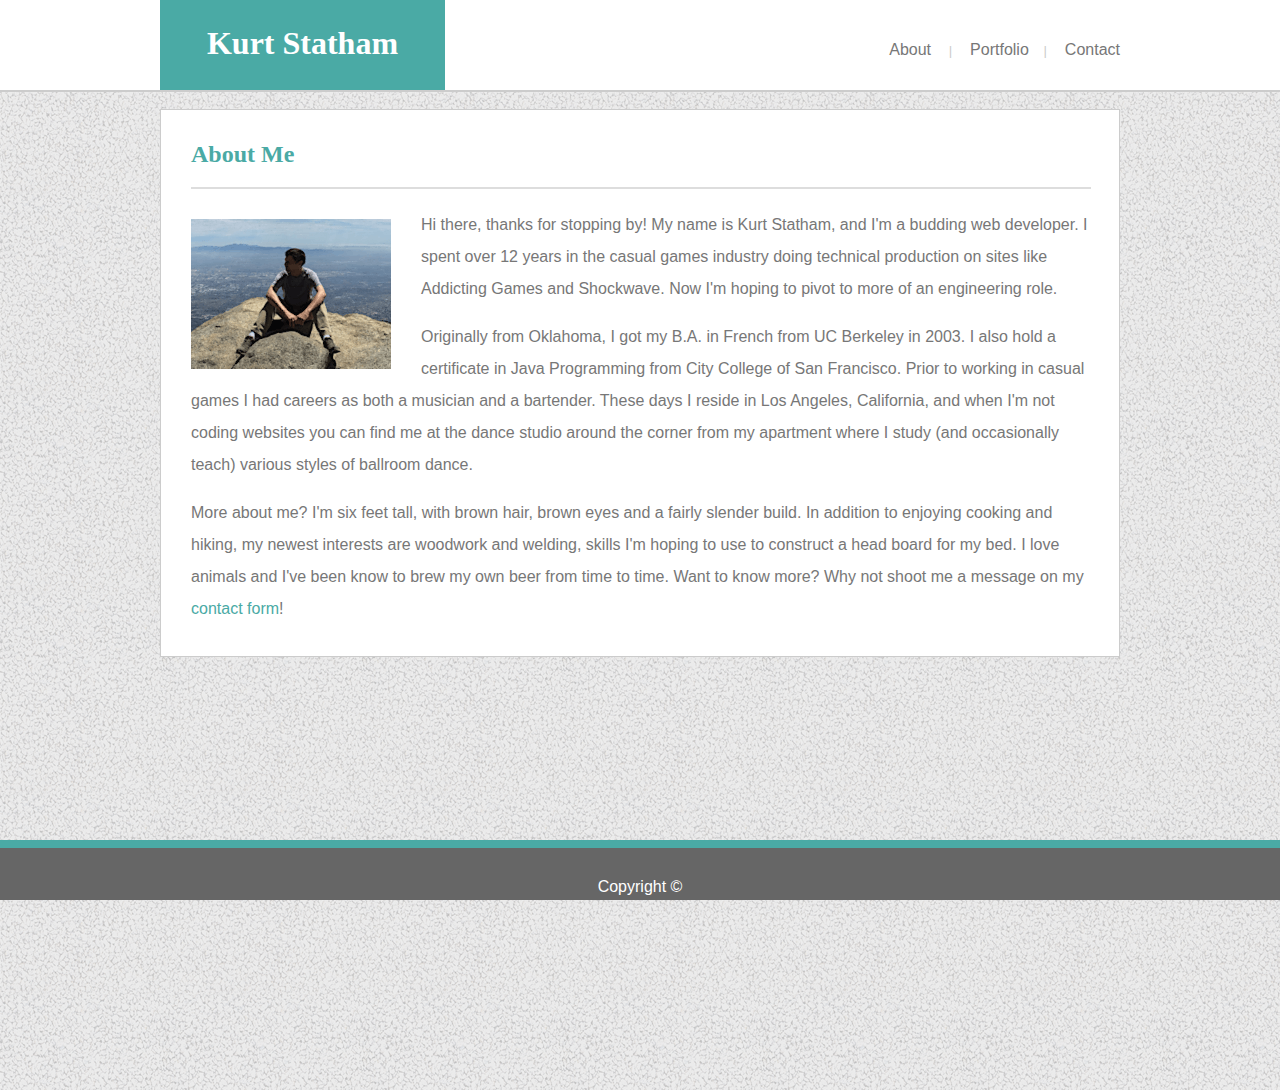
==== index.html @ 90fae0a0 "Add 'About Me' text, revise self pic and tweak styling" ====
<!DOCTYPE html>
<html lang="en">
<head>
    <meta charset="utf-8" />
    <meta http-equiv="X-UA-Compatible" content="IE=edge">
    <title>About Me</title>
    <meta name="viewport" content="width=device-width, initial-scale=1">
    <link rel="stylesheet" type="text/css" media="screen" href="assets/css/style.css" />
    <script src="main.js"></script>
</head>
<body>
    <div class="container">
        <div class="header">
            <div class="header-left">
                <h1>Kurt Statham</h1>
            </div>
            <div class="header-right">
                <div class="nav-links">
                    <a href="index.html">About</a>&nbsp;&nbsp;&nbsp;&nbsp;<span>|</span>&nbsp;&nbsp;&nbsp;
                    <a href="portfolio.html">Portfolio</a><span>&nbsp;&nbsp;&nbsp;&nbsp;|</span>&nbsp;&nbsp;&nbsp;
                    <a href="contact.html">Contact</a>
                </div>
            </div>
        </div>
        
        <div class="middle">
            <div class="about-me">
                <div class="h2">
                    <h2 id="about-me">About Me</h2>
                </div>
                <hr>
                <img id="self-pic" src="assets/images/self-pic.png" alt="">
                <p>Hi there, thanks for stopping by! My name is Kurt Statham, and I'm a budding web developer. I spent over 12 years in the casual games industry doing technical production on sites like Addicting Games and Shockwave. Now I'm hoping to pivot to more of an engineering role.</p>
                <p>Originally from Oklahoma, I got my B.A. in French from UC Berkeley in 2003. I also hold a certificate in Java Programming from City College of San Francisco. Prior to working in casual games I had careers as both a musician and a bartender. These days I reside in Los Angeles, California, and when I'm not coding websites you can find me at the dance studio around the corner from my apartment where I study (and occasionally teach) various styles of ballroom dance.</p>
                <p>More about me? I'm six feet tall, with brown hair, brown eyes and a fairly slender build. In addition to enjoying cooking and hiking, my newest interests are woodwork and welding, skills I'm hoping to use to construct a head board for my bed. I love animals and I've been know to brew my own beer from time to time. Want to know more? Why not shoot me a message on my <a href="contact.html">contact form</a>!</p>
            </div>
        </div>

        <div class="bottom">
            <div class="footer">
                <p>Copyright &copy;</p>
            </div>
        </div>   
    </div>
</body>
</html>
---- assets/css/style.css ----
* {
    -webkit-box-sizing: border-box;
    -moz-box-sizing: border-box;
    -ms-box-sizing: border-box;
    box-sizing: border-box;
}

body {
    margin: 0 auto;
    margin-top: 0;
    font-family: 'Arial', 'Helvetica Neue', Helvetica, sans-serif;
    color: #777777;
}

.middle {
    border-top: 2px solid #cccccc;
    padding-top: 17px;
    padding-bottom: 42px;
    height: 1000px;
    background-image: url("../images/gravel.png");
}

h1, h2 {
    font-family: 'Georgia', Times, 'Times New Roman', serif; 
    color: #4aaaa5;
    margin: unset;
}

h1 {
    width: 285px;
    height: 90px;
    color: #ffffff;
    background-color: #4aaaa5;
    text-align: center;
    padding-top: 25px;
    margin-top: 0;
}

h3 {
    font-family: 'Georgia', Times, 'Times New Roman', serif; 
    color: #ffffff;
    margin: unset;
    font-size: 16pt;
    font-weight: 400;
}

a {
    text-decoration: unset;
    font-family: 'Arial', 'Helvetica Neue', Helvetica, sans-serif;
    color: #777777;
}

p > a {
    color: #4aaaa5;
}

.nav-links > a:hover {
    color: #4aaaa5;
}

hr {
    margin-left: 0;
    margin-bottom: 20px;
    margin-top: 20px;
    width: 900px;
    color: #dddddd;
    border: 1.5px solid;
}

.about-me > hr {
    margin-top: 17px;
}

input, textarea {
    width: 900px;
    margin: auto;
    height: 36px;
    font-family: 'Arial', 'Helvetica Neue', Helvetica, sans-serif;
    color: #777777;
    font-size: 14px;
    margin-top: 10px;
    margin-bottom: 10px;
}

form {
    font-size: 18px;
    height: auto;
    padding-bottom: 35px;
}

textarea {
    height: 200px;
    border-color: #cccccc;
    resize: none;
    
}
button {
    width: 117px;
    height: 42px;
    color: #ffffff;
    background-color: #4aaaa5;
    font-size: 18px;
    font-weight: 500;
    margin-top: 10px;
}
.header {
    display: flex;
    margin: auto;
    max-width: 960px;
    height: 90px;
    background-color: #ffffff;
}

.header-left {
    width: 50%;
}

.header-right {
    width: 50%;
    float: right;
}

.nav-links {
    float: right;
    margin-top: 41px;
}

.footer {
    position: fixed;
    border-top: 8px solid #4aaaa5;
    height: 60px;
    left: 0;
    bottom: 0;
    width: 100%;
    background-color: #666666;
    color: white;
    text-align: center;
    margin-bottom: 0;
}

.footer > p {
    margin-top: 30px;
}

.about-me {
    margin: auto;
    background: #ffffff;
    max-width: 960px;
    height: auto;
    padding-left: 30px;
    padding-right: 25px;
    padding-top: 25px;
    padding-bottom: 15px;
    border: 1px solid #cccccc;
    line-height: 2em;
}
#about-me {
    margin-top: 3px;
}

#self-pic {
    float: left;
    margin-top: 10px;
    margin-right: 30px;
    margin-bottom: 5px;
}

.contact {
    background: #ffffff;
    margin: auto;
    width: 960px;
    height: auto;
    padding-left: 30px;
    padding-top: 30px;
    border: 1px solid #cccccc;
}

.portfolio {
    background: #ffffff;
    margin: auto;
    padding-left: 30px;
    padding-top: 30px;
    padding-bottom: 15px;
    width: 960px;
    height: auto;
    border: 1px solid #cccccc;
}

.portfolio-examples {
    width: 600px;
}

.portfolio-row {
    display: flex;
    margin-bottom: 20px;
    margin-top: 30px;
}

.portfolio-item {
    position: relative;
    text-align: center;
    margin-right: 40px;
}

.image-text-overlay {
    width: 276px;
    height: 60px;
    color: #ffffff;
    font-size: 14pt;
    font-weight: 400;
    background-color: #4aaaa5;
    position: absolute;
    top: 80%;
    left: 50%;
    transform: translate(-50%, -50%);
    padding-top: 16px;
}

span {
    color: #cccccc;
    font-size: 10pt;
    font-weight: 100;
}
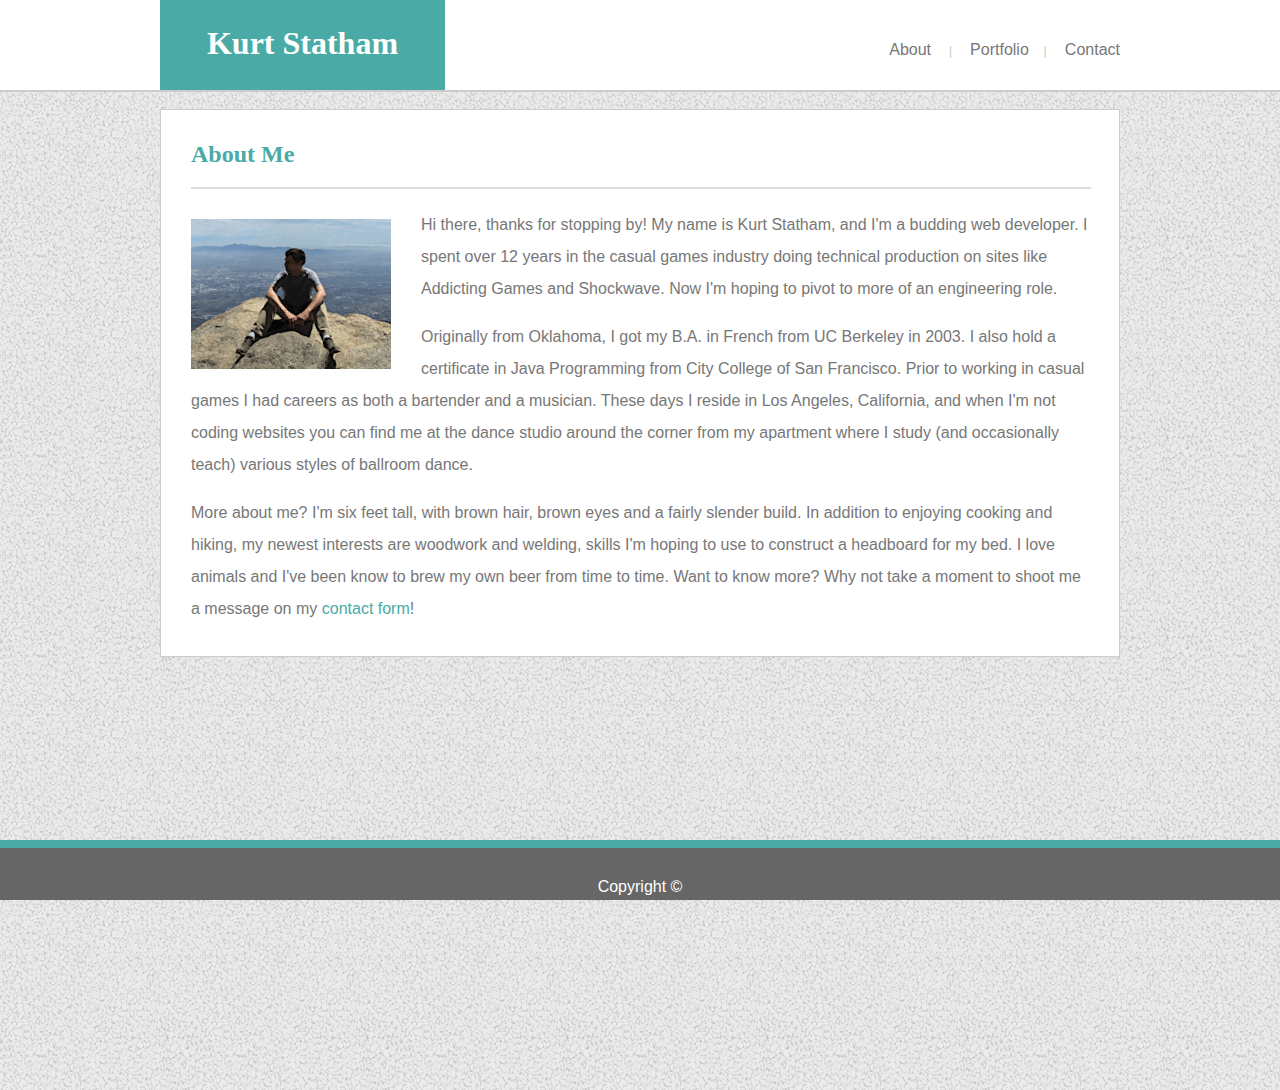
==== commit c8b514e7: "Tweak 'about me' text" ====
--- a/index.html
+++ b/index.html
@@ -31,8 +31,8 @@
                 <hr>
                 <img id="self-pic" src="assets/images/self-pic.png" alt="">
                 <p>Hi there, thanks for stopping by! My name is Kurt Statham, and I'm a budding web developer. I spent over 12 years in the casual games industry doing technical production on sites like Addicting Games and Shockwave. Now I'm hoping to pivot to more of an engineering role.</p>
-                <p>Originally from Oklahoma, I got my B.A. in French from UC Berkeley in 2003. I also hold a certificate in Java Programming from City College of San Francisco. Prior to working in casual games I had careers as both a musician and a bartender. These days I reside in Los Angeles, California, and when I'm not coding websites you can find me at the dance studio around the corner from my apartment where I study (and occasionally teach) various styles of ballroom dance.</p>
-                <p>More about me? I'm six feet tall, with brown hair, brown eyes and a fairly slender build. In addition to enjoying cooking and hiking, my newest interests are woodwork and welding, skills I'm hoping to use to construct a head board for my bed. I love animals and I've been know to brew my own beer from time to time. Want to know more? Why not shoot me a message on my <a href="contact.html">contact form</a>!</p>
+                <p>Originally from Oklahoma, I got my B.A. in French from UC Berkeley in 2003. I also hold a certificate in Java Programming from City College of San Francisco. Prior to working in casual games I had careers as both a bartender and a musician. These days I reside in Los Angeles, California, and when I'm not coding websites you can find me at the dance studio around the corner from my apartment where I study (and occasionally teach) various styles of ballroom dance.</p>
+                <p>More about me? I'm six feet tall, with brown hair, brown eyes and a fairly slender build. In addition to enjoying cooking and hiking, my newest interests are woodwork and welding, skills I'm hoping to use to construct a headboard for my bed. I love animals and I've been know to brew my own beer from time to time. Want to know more? Why not take a moment to shoot me a message on my <a href="contact.html">contact form</a>!</p>
             </div>
         </div>
 
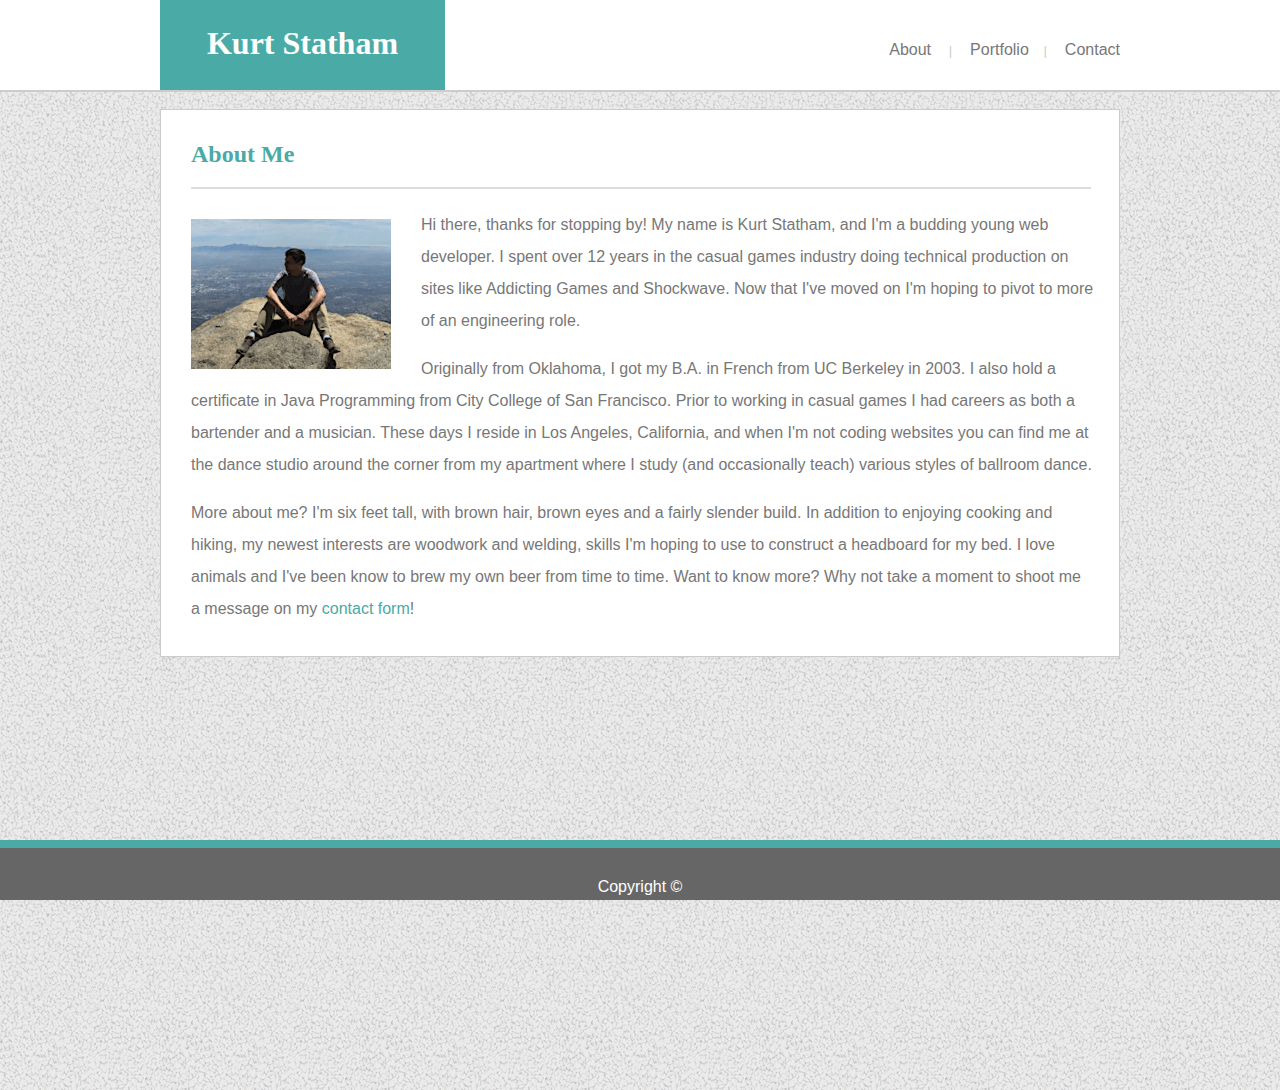
==== commit 3ab52834: "Tweak 'about me' text, add alt text for images" ====
--- a/index.html
+++ b/index.html
@@ -29,8 +29,8 @@
                     <h2 id="about-me">About Me</h2>
                 </div>
                 <hr>
-                <img id="self-pic" src="assets/images/self-pic.png" alt="">
-                <p>Hi there, thanks for stopping by! My name is Kurt Statham, and I'm a budding web developer. I spent over 12 years in the casual games industry doing technical production on sites like Addicting Games and Shockwave. Now I'm hoping to pivot to more of an engineering role.</p>
+                <img id="self-pic" src="assets/images/self-pic.png" alt="Kurt sitting on top of Cucamonga Peak in the Angeles National Forest">
+                <p>Hi there, thanks for stopping by! My name is Kurt Statham, and I'm a budding young web developer. I spent over 12 years in the casual games industry doing technical production on sites like Addicting Games and Shockwave. Now that I've moved on I'm hoping to pivot to more of an engineering role.</p>
                 <p>Originally from Oklahoma, I got my B.A. in French from UC Berkeley in 2003. I also hold a certificate in Java Programming from City College of San Francisco. Prior to working in casual games I had careers as both a bartender and a musician. These days I reside in Los Angeles, California, and when I'm not coding websites you can find me at the dance studio around the corner from my apartment where I study (and occasionally teach) various styles of ballroom dance.</p>
                 <p>More about me? I'm six feet tall, with brown hair, brown eyes and a fairly slender build. In addition to enjoying cooking and hiking, my newest interests are woodwork and welding, skills I'm hoping to use to construct a headboard for my bed. I love animals and I've been know to brew my own beer from time to time. Want to know more? Why not take a moment to shoot me a message on my <a href="contact.html">contact form</a>!</p>
             </div>
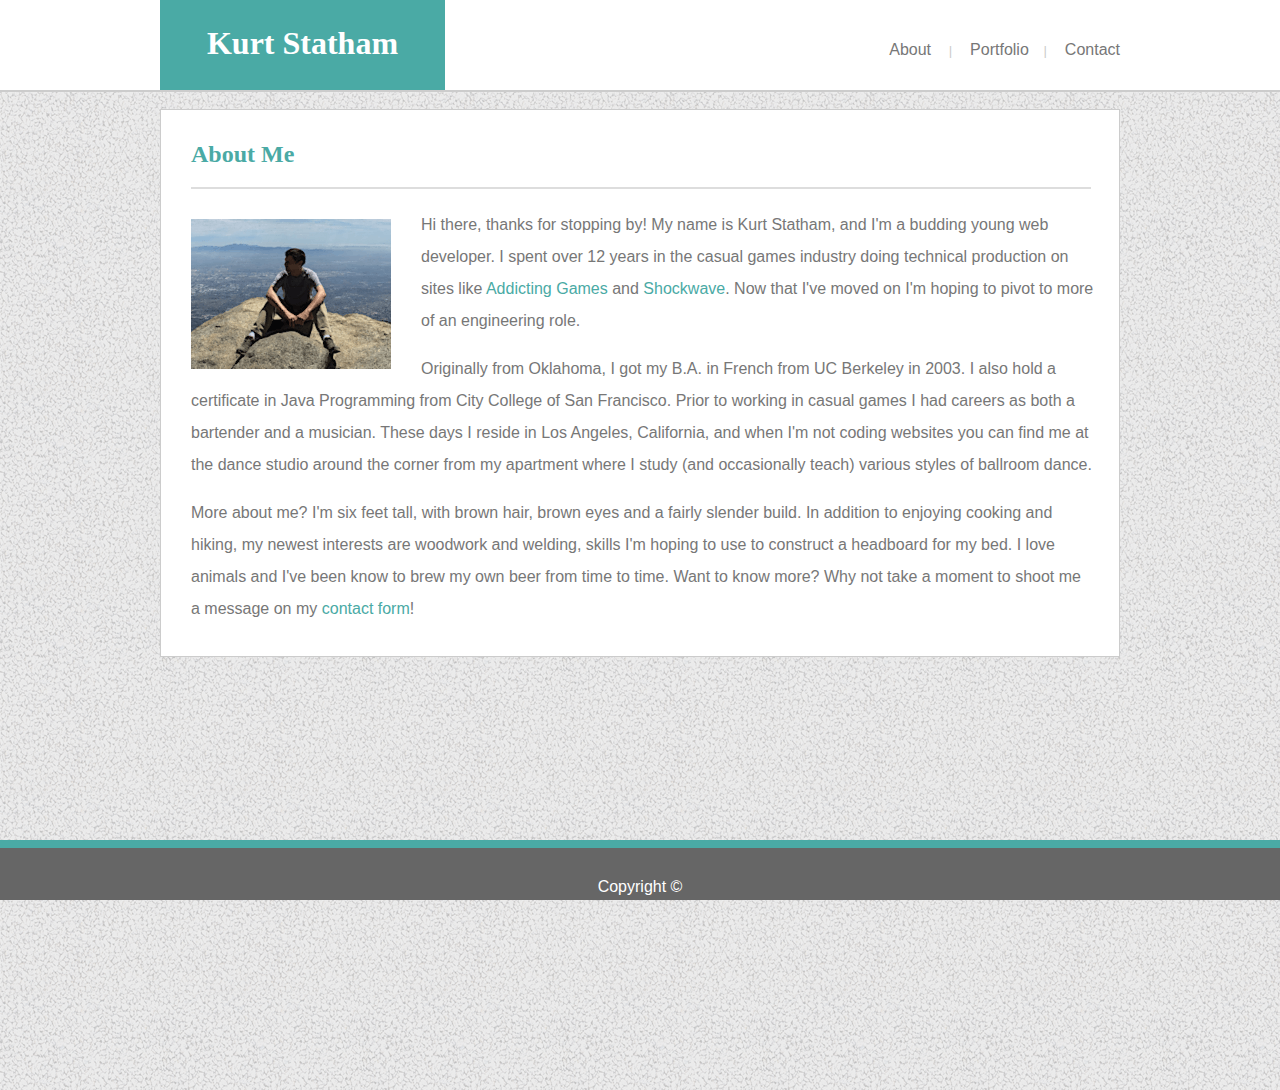
==== commit a3270c9a: "Add anchor tags to 'read-me' text" ====
--- a/index.html
+++ b/index.html
@@ -30,7 +30,7 @@
                 </div>
                 <hr>
                 <img id="self-pic" src="assets/images/self-pic.png" alt="Kurt sitting on top of Cucamonga Peak in the Angeles National Forest">
-                <p>Hi there, thanks for stopping by! My name is Kurt Statham, and I'm a budding young web developer. I spent over 12 years in the casual games industry doing technical production on sites like Addicting Games and Shockwave. Now that I've moved on I'm hoping to pivot to more of an engineering role.</p>
+                <p>Hi there, thanks for stopping by! My name is Kurt Statham, and I'm a budding young web developer. I spent over 12 years in the casual games industry doing technical production on sites like <a href="http://www.addictinggames.com/" target="_blank">Addicting Games</a> and <a href="http://www.shockwave.com/" target="_blank">Shockwave</a>. Now that I've moved on I'm hoping to pivot to more of an engineering role.</p>
                 <p>Originally from Oklahoma, I got my B.A. in French from UC Berkeley in 2003. I also hold a certificate in Java Programming from City College of San Francisco. Prior to working in casual games I had careers as both a bartender and a musician. These days I reside in Los Angeles, California, and when I'm not coding websites you can find me at the dance studio around the corner from my apartment where I study (and occasionally teach) various styles of ballroom dance.</p>
                 <p>More about me? I'm six feet tall, with brown hair, brown eyes and a fairly slender build. In addition to enjoying cooking and hiking, my newest interests are woodwork and welding, skills I'm hoping to use to construct a headboard for my bed. I love animals and I've been know to brew my own beer from time to time. Want to know more? Why not take a moment to shoot me a message on my <a href="contact.html">contact form</a>!</p>
             </div>
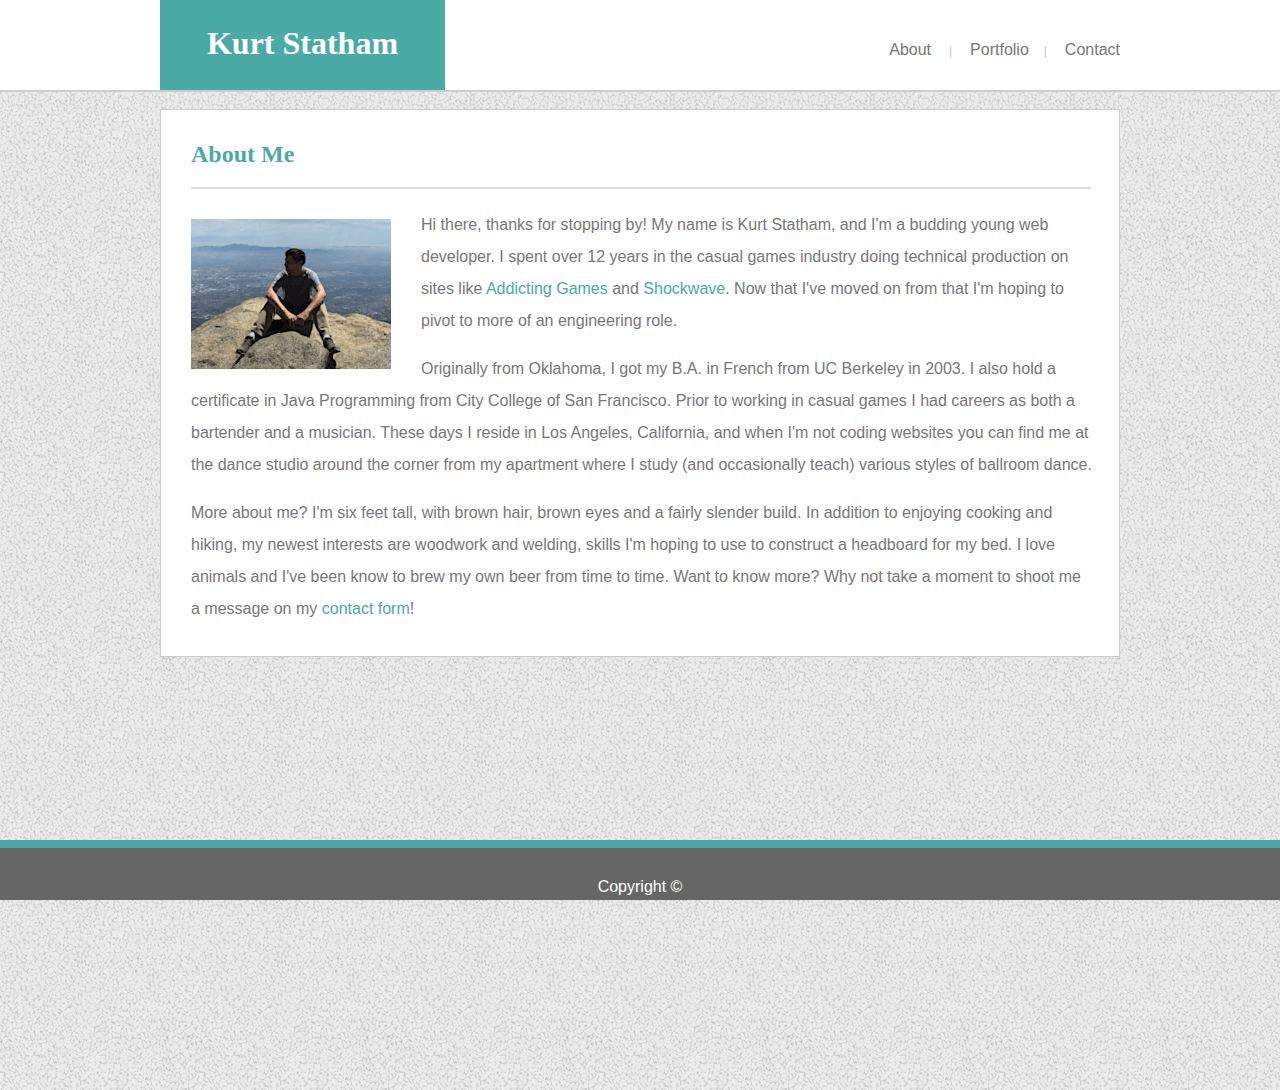
==== commit 82a476f9: "Slight description tweak" ====
--- a/index.html
+++ b/index.html
@@ -30,7 +30,7 @@
                 </div>
                 <hr>
                 <img id="self-pic" src="assets/images/self-pic.png" alt="Kurt sitting on top of Cucamonga Peak in the Angeles National Forest">
-                <p>Hi there, thanks for stopping by! My name is Kurt Statham, and I'm a budding young web developer. I spent over 12 years in the casual games industry doing technical production on sites like <a href="http://www.addictinggames.com/" target="_blank">Addicting Games</a> and <a href="http://www.shockwave.com/" target="_blank">Shockwave</a>. Now that I've moved on I'm hoping to pivot to more of an engineering role.</p>
+                <p>Hi there, thanks for stopping by! My name is Kurt Statham, and I'm a budding young web developer. I spent over 12 years in the casual games industry doing technical production on sites like <a href="http://www.addictinggames.com/" target="_blank">Addicting Games</a> and <a href="http://www.shockwave.com/" target="_blank">Shockwave</a>. Now that I've moved on from that I'm hoping to pivot to more of an engineering role.</p>
                 <p>Originally from Oklahoma, I got my B.A. in French from UC Berkeley in 2003. I also hold a certificate in Java Programming from City College of San Francisco. Prior to working in casual games I had careers as both a bartender and a musician. These days I reside in Los Angeles, California, and when I'm not coding websites you can find me at the dance studio around the corner from my apartment where I study (and occasionally teach) various styles of ballroom dance.</p>
                 <p>More about me? I'm six feet tall, with brown hair, brown eyes and a fairly slender build. In addition to enjoying cooking and hiking, my newest interests are woodwork and welding, skills I'm hoping to use to construct a headboard for my bed. I love animals and I've been know to brew my own beer from time to time. Want to know more? Why not take a moment to shoot me a message on my <a href="contact.html">contact form</a>!</p>
             </div>
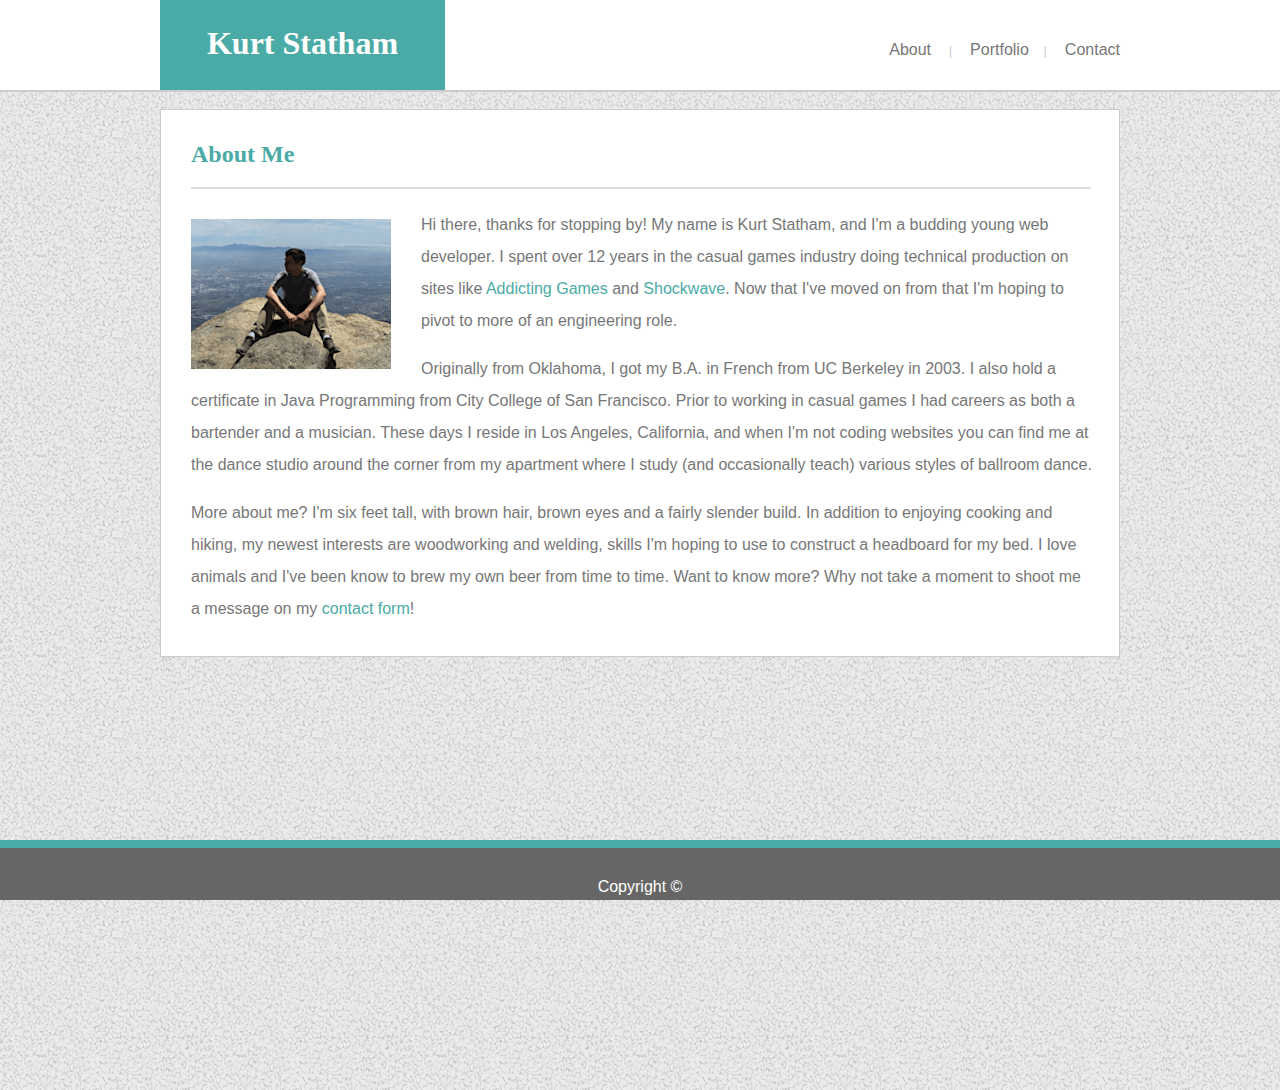
==== commit eb57c314: "Fix typo" ====
--- a/index.html
+++ b/index.html
@@ -32,7 +32,7 @@
                 <img id="self-pic" src="assets/images/self-pic.png" alt="Kurt sitting on top of Cucamonga Peak in the Angeles National Forest">
                 <p>Hi there, thanks for stopping by! My name is Kurt Statham, and I'm a budding young web developer. I spent over 12 years in the casual games industry doing technical production on sites like <a href="http://www.addictinggames.com/" target="_blank">Addicting Games</a> and <a href="http://www.shockwave.com/" target="_blank">Shockwave</a>. Now that I've moved on from that I'm hoping to pivot to more of an engineering role.</p>
                 <p>Originally from Oklahoma, I got my B.A. in French from UC Berkeley in 2003. I also hold a certificate in Java Programming from City College of San Francisco. Prior to working in casual games I had careers as both a bartender and a musician. These days I reside in Los Angeles, California, and when I'm not coding websites you can find me at the dance studio around the corner from my apartment where I study (and occasionally teach) various styles of ballroom dance.</p>
-                <p>More about me? I'm six feet tall, with brown hair, brown eyes and a fairly slender build. In addition to enjoying cooking and hiking, my newest interests are woodwork and welding, skills I'm hoping to use to construct a headboard for my bed. I love animals and I've been know to brew my own beer from time to time. Want to know more? Why not take a moment to shoot me a message on my <a href="contact.html">contact form</a>!</p>
+                <p>More about me? I'm six feet tall, with brown hair, brown eyes and a fairly slender build. In addition to enjoying cooking and hiking, my newest interests are woodworking and welding, skills I'm hoping to use to construct a headboard for my bed. I love animals and I've been know to brew my own beer from time to time. Want to know more? Why not take a moment to shoot me a message on my <a href="contact.html">contact form</a>!</p>
             </div>
         </div>
 
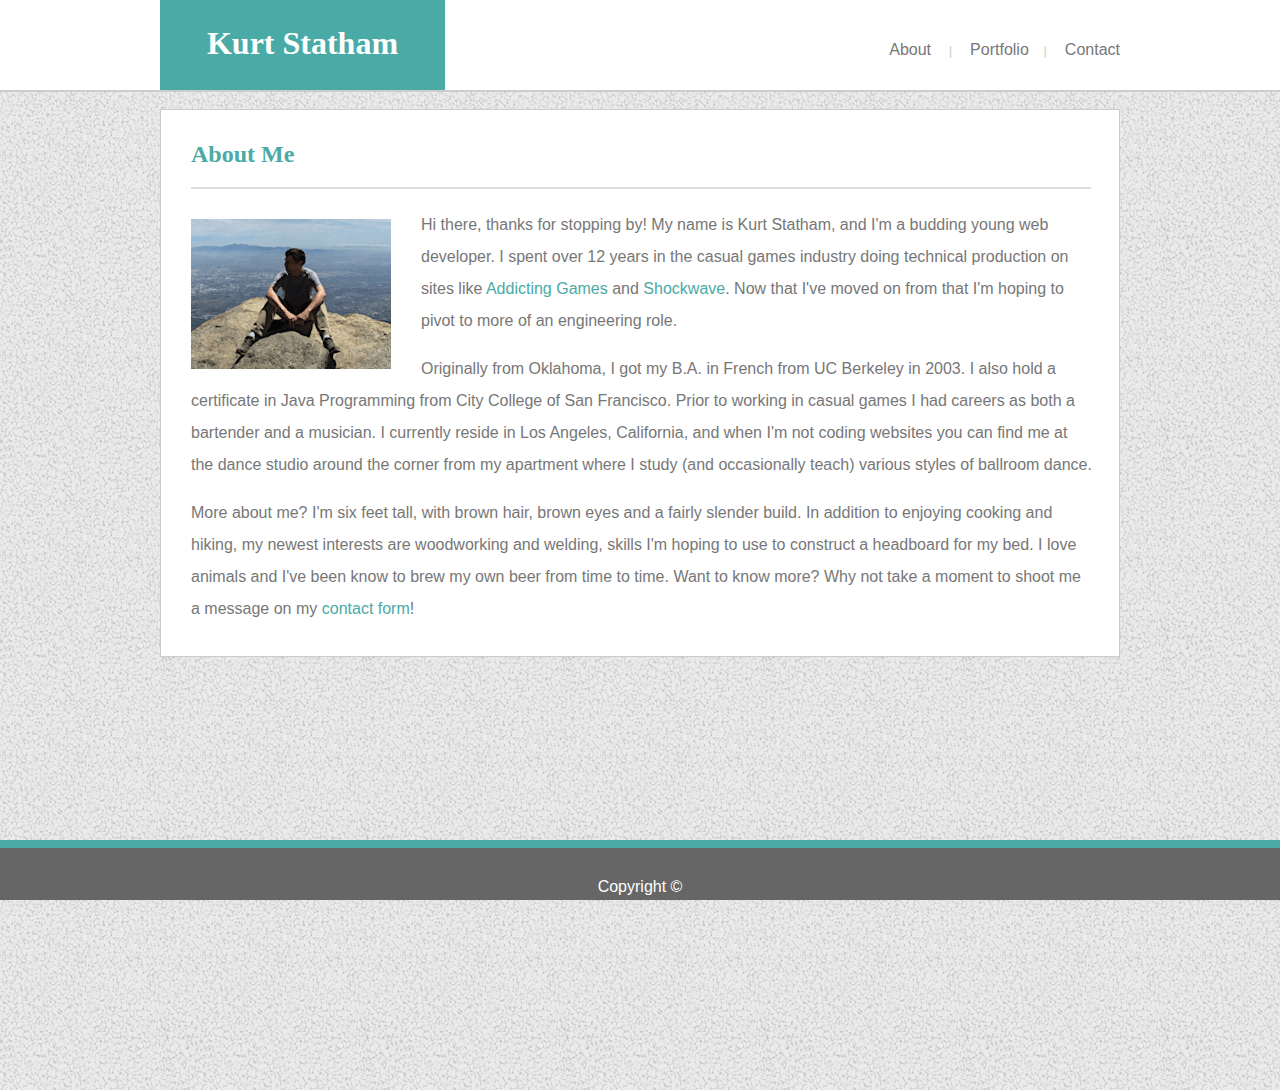
==== commit c74260d9: "Tweak self description" ====
--- a/index.html
+++ b/index.html
@@ -31,7 +31,7 @@
                 <hr>
                 <img id="self-pic" src="assets/images/self-pic.png" alt="Kurt sitting on top of Cucamonga Peak in the Angeles National Forest">
                 <p>Hi there, thanks for stopping by! My name is Kurt Statham, and I'm a budding young web developer. I spent over 12 years in the casual games industry doing technical production on sites like <a href="http://www.addictinggames.com/" target="_blank">Addicting Games</a> and <a href="http://www.shockwave.com/" target="_blank">Shockwave</a>. Now that I've moved on from that I'm hoping to pivot to more of an engineering role.</p>
-                <p>Originally from Oklahoma, I got my B.A. in French from UC Berkeley in 2003. I also hold a certificate in Java Programming from City College of San Francisco. Prior to working in casual games I had careers as both a bartender and a musician. These days I reside in Los Angeles, California, and when I'm not coding websites you can find me at the dance studio around the corner from my apartment where I study (and occasionally teach) various styles of ballroom dance.</p>
+                <p>Originally from Oklahoma, I got my B.A. in French from UC Berkeley in 2003. I also hold a certificate in Java Programming from City College of San Francisco. Prior to working in casual games I had careers as both a bartender and a musician. I currently reside in Los Angeles, California, and when I'm not coding websites you can find me at the dance studio around the corner from my apartment where I study (and occasionally teach) various styles of ballroom dance.</p>
                 <p>More about me? I'm six feet tall, with brown hair, brown eyes and a fairly slender build. In addition to enjoying cooking and hiking, my newest interests are woodworking and welding, skills I'm hoping to use to construct a headboard for my bed. I love animals and I've been know to brew my own beer from time to time. Want to know more? Why not take a moment to shoot me a message on my <a href="contact.html">contact form</a>!</p>
             </div>
         </div>
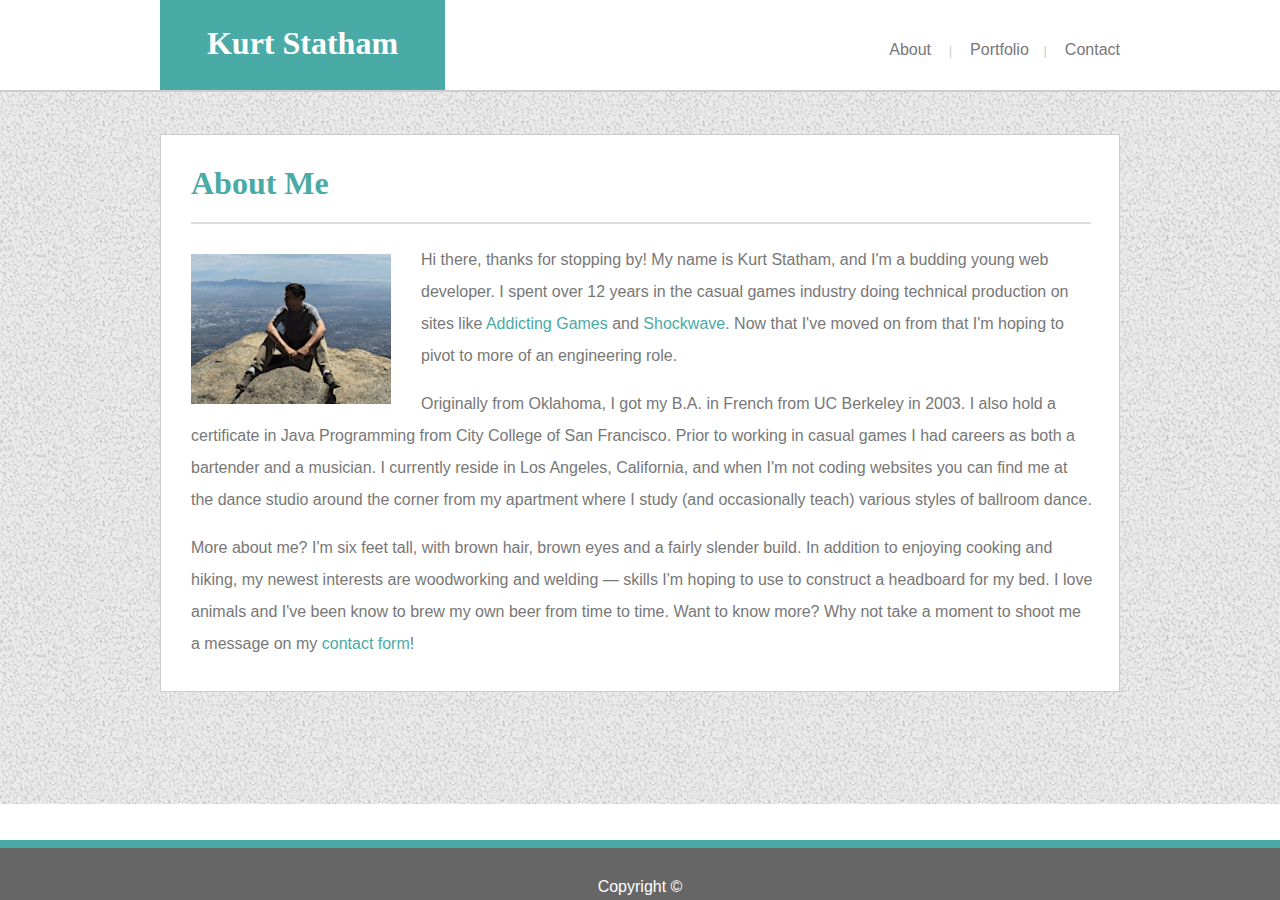
==== commit 3b343dd4: "Add em dash to description text" ====
--- a/index.html
+++ b/index.html
@@ -32,7 +32,7 @@
                 <img id="self-pic" src="assets/images/self-pic.png" alt="Kurt sitting on top of Cucamonga Peak in the Angeles National Forest">
                 <p>Hi there, thanks for stopping by! My name is Kurt Statham, and I'm a budding young web developer. I spent over 12 years in the casual games industry doing technical production on sites like <a href="http://www.addictinggames.com/" target="_blank">Addicting Games</a> and <a href="http://www.shockwave.com/" target="_blank">Shockwave</a>. Now that I've moved on from that I'm hoping to pivot to more of an engineering role.</p>
                 <p>Originally from Oklahoma, I got my B.A. in French from UC Berkeley in 2003. I also hold a certificate in Java Programming from City College of San Francisco. Prior to working in casual games I had careers as both a bartender and a musician. I currently reside in Los Angeles, California, and when I'm not coding websites you can find me at the dance studio around the corner from my apartment where I study (and occasionally teach) various styles of ballroom dance.</p>
-                <p>More about me? I'm six feet tall, with brown hair, brown eyes and a fairly slender build. In addition to enjoying cooking and hiking, my newest interests are woodworking and welding, skills I'm hoping to use to construct a headboard for my bed. I love animals and I've been know to brew my own beer from time to time. Want to know more? Why not take a moment to shoot me a message on my <a href="contact.html">contact form</a>!</p>
+                <p>More about me? I'm six feet tall, with brown hair, brown eyes and a fairly slender build. In addition to enjoying cooking and hiking, my newest interests are woodworking and welding &mdash; skills I'm hoping to use to construct a headboard for my bed. I love animals and I've been know to brew my own beer from time to time. Want to know more? Why not take a moment to shoot me a message on my <a href="contact.html">contact form</a>!</p>
             </div>
         </div>
 
--- a/assets/css/style.css
+++ b/assets/css/style.css
@@ -9,19 +9,21 @@
     margin: 0 auto;
     margin-top: 0;
     font-family: 'Arial', 'Helvetica Neue', Helvetica, sans-serif;
+    font-size: 1rem;
     color: #777777;
 }
 
 .middle {
     border-top: 2px solid #cccccc;
     padding-top: 17px;
-    padding-bottom: 42px;
-    height: 1000px;
+    padding-bottom: 112px;
+    height: auto;
     background-image: url("../images/gravel.png");
 }
 
 h1, h2 {
-    font-family: 'Georgia', Times, 'Times New Roman', serif; 
+    font-family: 'Georgia', Times, 'Times New Roman', serif;
+    font-size: 2rem; 
     color: #4aaaa5;
     margin: unset;
 }
@@ -33,7 +35,6 @@
     background-color: #4aaaa5;
     text-align: center;
     padding-top: 25px;
-    margin-top: 0;
 }
 
 h3 {
@@ -103,6 +104,11 @@
     font-weight: 500;
     margin-top: 10px;
 }
+
+button:hover {
+    box-shadow: 0 4px 16px 0 rgba(0,0,0,0.2), 0 3px 20px 0 rgba(0,0,0,0.19);
+}
+
 .header {
     display: flex;
     margin: auto;
@@ -144,6 +150,7 @@
 
 .about-me {
     margin: auto;
+    margin-top: 25px;
     background: #ffffff;
     max-width: 960px;
     height: auto;
@@ -155,7 +162,8 @@
     line-height: 2em;
 }
 #about-me {
-    margin-top: 3px;
+    margin-top: 7px;
+    padding-bottom: 6px;
 }
 
 #self-pic {
@@ -168,6 +176,7 @@
 .contact {
     background: #ffffff;
     margin: auto;
+    margin-top: 25px;
     width: 960px;
     height: auto;
     padding-left: 30px;
@@ -178,6 +187,7 @@
 .portfolio {
     background: #ffffff;
     margin: auto;
+    margin-top: 25px;
     padding-left: 30px;
     padding-top: 30px;
     padding-bottom: 15px;
